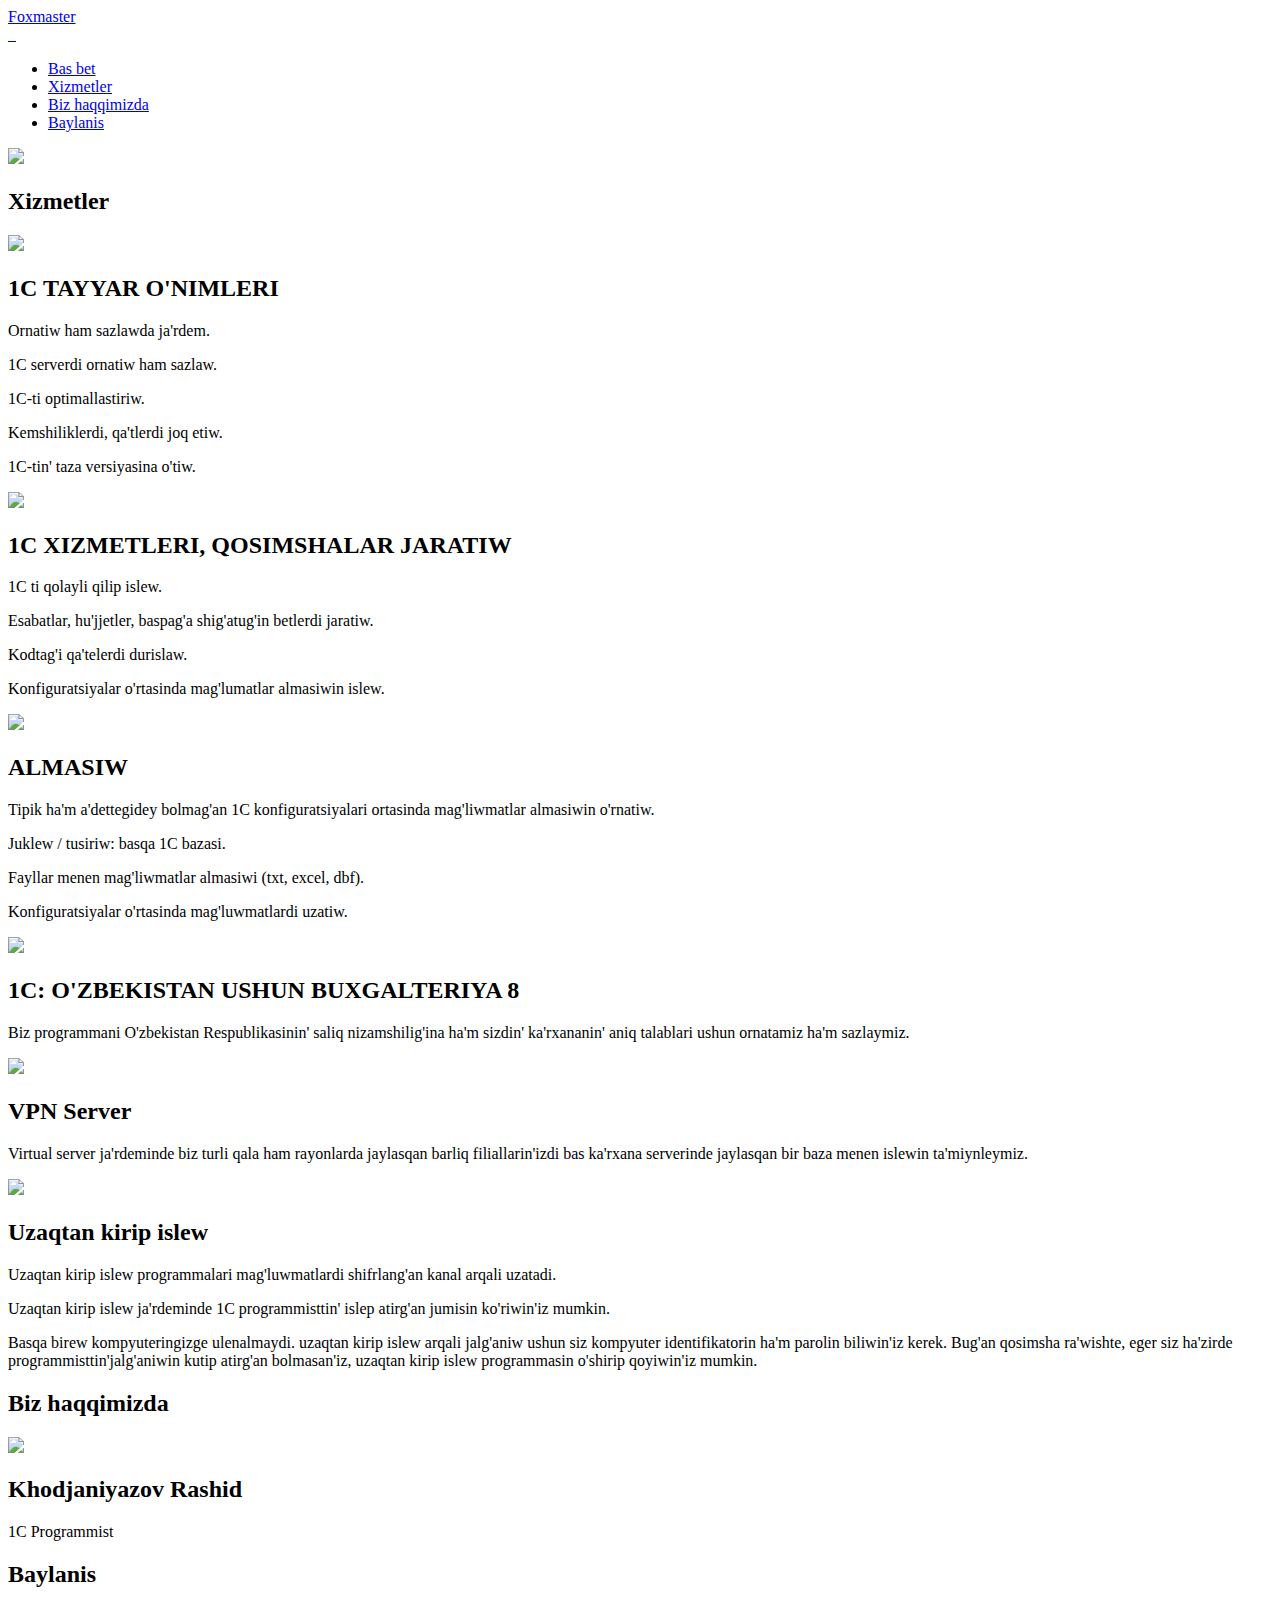
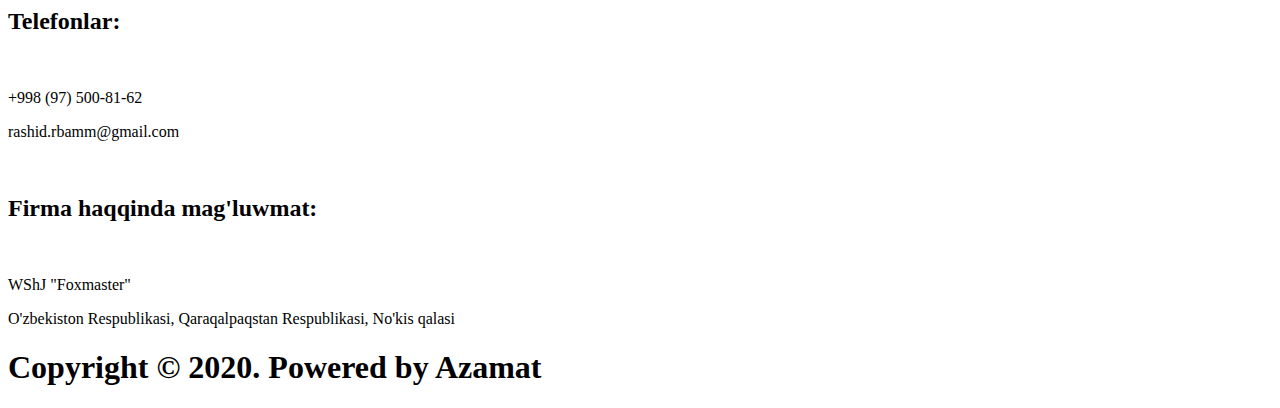
==== index-kr.html @ c24e4894 "Update index-kr.html" ====
<!DOCTYPE HTML>
<html lang="ru">

<head>
    <meta charset="utf-8">
    <meta name="viewport" content="width=device-width, initial-scale=1, maximum-scale=1">
    <!--<meta property="og:title" content="" />-->
    <!--<meta property="og:url" content="" />-->
    <!--<meta property="og:image" content="" />-->
    <!--<meta property="og:site_name" content="" />-->
    <!--<meta property="og:description" content="" />-->
    <title>Foxmaster</title>
    <link rel="stylesheet" href="css/slick.css">
    <link rel="stylesheet" href="css/slick-theme.css">
    <link rel="stylesheet" href="css/reset.css">
    <link rel="stylesheet" href="css/main3.css">
    <link rel="stylesheet" href="css/font-awesome.css">
    <!--[if lt IE 9]>
            <script src="scripts/html5shiv.js"></script>
        <![endif]-->
</head>

<body>
    <div class="main-overlay js-main-overlay"></div>
    <section class="cover-main" id="home">
        <header>
            <nav class="nav-wrapper">
                <div class="logo">
                    <a href="#" class="logo-title">Foxmaster</a>
                </div>
                <div class="language">
                    <a href="index.html">
                        <img src="images/russia-flag.png" alt="" />
                    </a>
                     <a href="index-uz.html">
                        <img src="images/uzbekistan-flag.jpg" alt="" />
                    </a>
                     <a href="index-kr.html">
                        <img src="images/Karakalpakstan-flag.png" alt="" />
                    </a>
                </div> <!--  .language -->
                <ul class="menu">
                    <li><a href="#home">Bas bet</a></li>
                    <li><a href="#work">Xizmetler</a></li>
                    <li><a href="#about">Biz haqqimizda</a></li>
                    <li><a href="#slider">Baylanis</a></li>
                    <!-- <li><a href="#footer">Footer</a></li> -->
                </ul>
            </nav>
        <div class="menu-trigger js-menu-trigger"></div>
        </header>
        <div class="wrapper">
            
            <div class="my__box">
            <img src="images/1c-box.png">
            </div> <!--  .my__box -->
        </div>
    </section>

    <section class="masonry-grid" id="work">
        <div class="wrapper">
        <h2 class="sub-title">Xizmetler</h2>
        <div class="services grid">
            <div class="bounce grid-item">
                <img src="images/unnamed.png">
                <h2>1C TAYYAR O'NIMLERI</h2>
                <!-- <p>Установка, Настройка, Сопровождение, Внедрение</p> -->
                <p>Ornatiw ham sazlawda ja'rdem.</p>
                <p>1C serverdi ornatiw ham sazlaw.</p>
                <p>1C-ti optimallastiriw.</p>
                <p>Kemshiliklerdi, qa'tlerdi joq etiw.</p>
                <p>1C-tin' taza versiyasina o'tiw.</p>
            </div> <!--  .bounce -->
            <div class="bounce grid-item">
                <img src="images/1c_developer2.png">
                <h2>1C XIZMETLERI, QOSIMSHALAR JARATIW</h2>
                <!-- <p>Программирование, Перенос данных, Создание отчетов, Доработка конфигураций</p> -->
                <p>1C ti qolayli qilip islew.</p>
                <!-- <p>Автоматизация работы</p> -->
                <p>Esabatlar, hu'jjetler, baspag'a shig'atug'in betlerdi jaratiw.</p>
                <p>Kodtag'i qa'telerdi durislaw.</p>
                <p>Konfiguratsiyalar o'rtasinda mag'lumatlar almasiwin islew.</p>
            </div> <!--  .bounce -->
            <div class="bounce grid-item">
                <img src="images/obmen.png">
                <h2>ALMASIW</h2>
                <!-- <p>Программирование, Перенос данных, Создание отчетов, Доработка конфигураций</p> -->
                <p>Tipik ha'm a'dettegidey bolmag'an 1C konfiguratsiyalari ortasinda mag'liwmatlar almasiwin o'rnatiw.</p>
                <p>Juklew / tusiriw: basqa 1C bazasi.</p>
                <p>Fayllar menen mag'liwmatlar almasiwi (txt, excel, dbf).</p>
                <p>Konfiguratsiyalar o'rtasinda mag'luwmatlardi uzatiw.</p>
            </div> <!--  .bounce -->
            <div class="bounce grid-item">
                <img src="images/fides2.png">
                <h2>1C: O'ZBEKISTAN USHUN BUXGALTERIYA 8</h2>
                <p>Biz programmani O'zbekistan Respublikasinin' saliq nizamshilig'ina ha'm sizdin' ka'rxananin' aniq talablari ushun ornatamiz ha'm sazlaymiz.</p>
            </div> <!--  .bounce -->
            <div class="bounce grid-item">
                <img src="images/vpn.png">
                <h2>VPN Server</h2>
                <p>Virtual server ja'rdeminde biz turli qala ham rayonlarda jaylasqan barliq filiallarin'izdi bas ka'rxana serverinde jaylasqan bir baza menen islewin ta'miynleymiz.</p>
            </div> <!--  .bounce -->
            <div class="bounce grid-item">
                <img src="images/teamviewer.png">
                <h2>Uzaqtan kirip islew</h2>
                <p>Uzaqtan kirip islew programmalari mag'luwmatlardi shifrlang'an kanal arqali uzatadi.</p>
                <p>Uzaqtan kirip islew ja'rdeminde 1C programmisttin' islep atirg'an jumisin ko'riwin'iz mumkin.</p>
                <p>Basqa birew kompyuteringizge ulenalmaydi. uzaqtan kirip islew arqali jalg'aniw ushun siz kompyuter identifikatorin ha'm parolin biliwin'iz kerek. Bug'an qosimsha ra'wishte, eger siz ha'zirde programmisttin'jalg'aniwin kutip atirg'an bolmasan'iz, uzaqtan kirip islew programmasin o'shirip qoyiwin'iz mumkin.</p>
            </div> <!--  .bounce -->
        </div> <!--  .services -->
      </div>
    </section>

    <section class="beating-heart" id="about">
        <div class="wrapper">
            <h2 class="sub-title">Biz haqqimizda</h2>
            <div class="about__us">
                    <img src="images/1c-programmer.jpg">
                    <h2>Khodjaniyazov Rashid</h2>
                    <p>1C Programmist</p>
            </div> <!--  .about__us -->
        </div>
    </section>

    <div class="slider-div" id="slider">
        <div class="wrapper">
        <h2 class="sub-title">Baylanis</h2>
        <div class="contacts">
                <h2>Telefonlar:</h2>
                <br>
                <p>
                +998 (97) 500-81-62
                <i class="fa fa-phone-square" aria-hidden="true"></i>
                <i class="fa fa-telegram" aria-hidden="true"></i>
                </p>
                <p>
                rashid.rbamm@gmail.com
                <i class="fa fa-envelope" aria-hidden="true"></i>
                </p>
                <br>
                <h2>Firma haqqinda mag'luwmat:</h2>
                <br>
                <p>
                    WShJ "Foxmaster"
                </p>
                <p>
                    O'zbekiston Respublikasi, Qaraqalpaqstan Respublikasi, No'kis qalasi
                </p>
        </div> <!--  .contacts -->
      </div>
    </div>

    <footer id="footer">
        <h1>Copyright &copy; 2020. Powered by Azamat</h1>
    </footer>

    <script src="scripts/jquery.js"></script>
    <script src="scripts/parallax.min.js"></script>
    <script src="scripts/masonry.js"></script>
    <script src="scripts/slick.js"></script>
    <script src="scripts/main.js"></script>

    <script>
      var scene = document.getElementById('scene');
      var parallax = new Parallax(scene);
    </script>

</body>

</html>
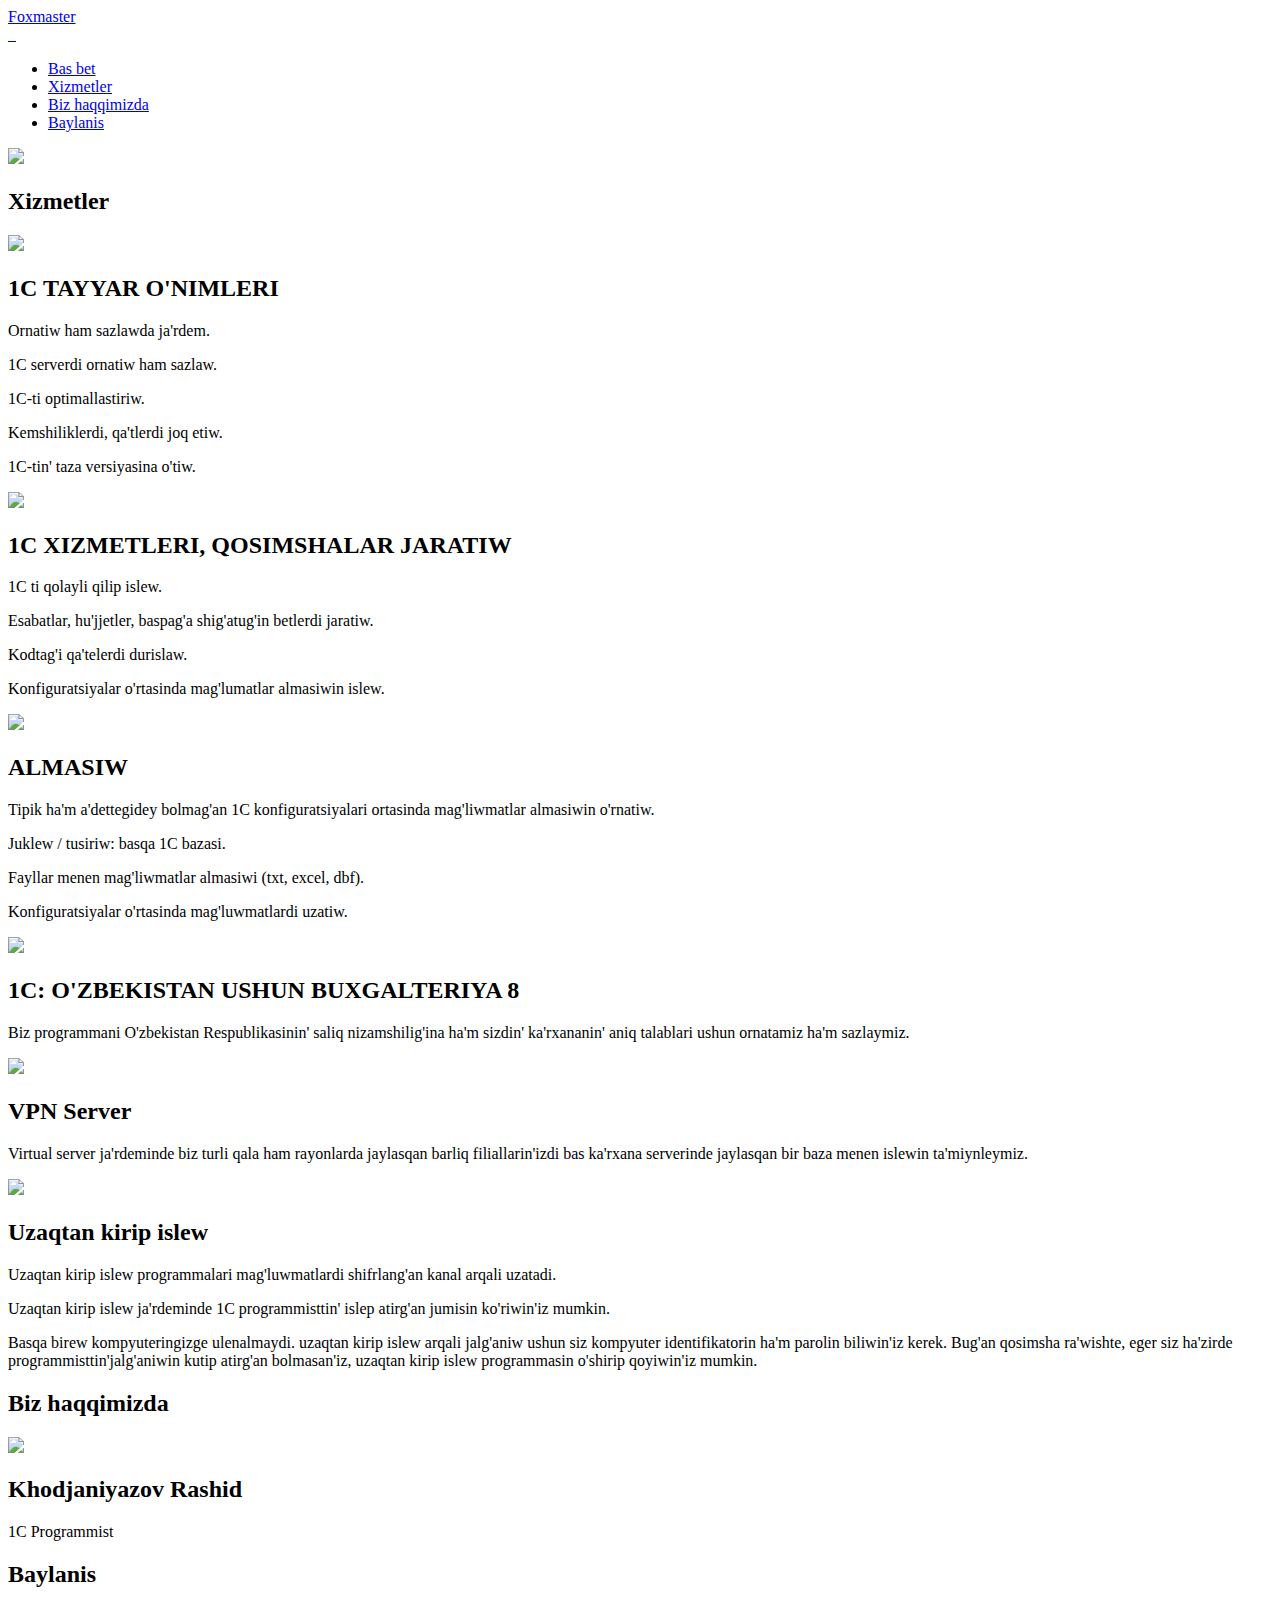
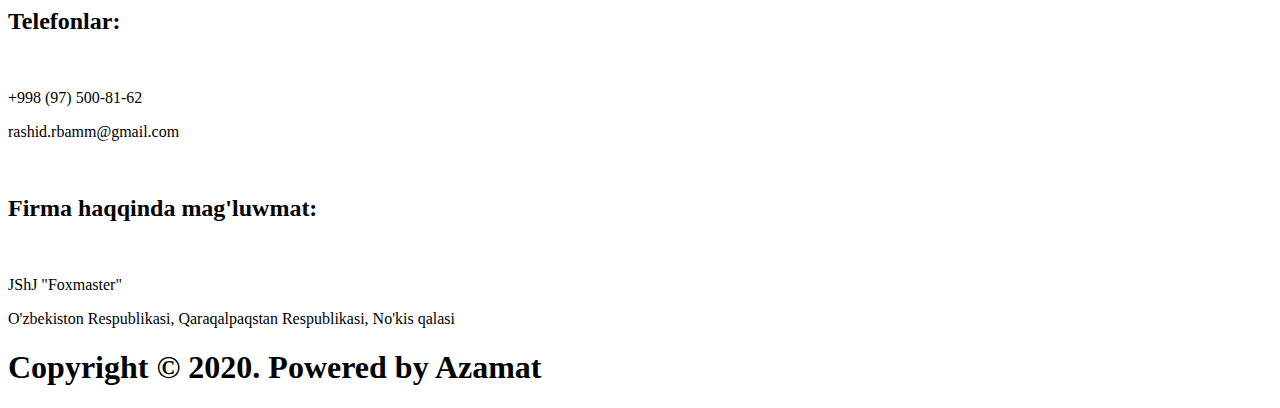
==== commit a874959f: "Update index-kr.html" ====
--- a/index-kr.html
+++ b/index-kr.html
@@ -141,7 +141,7 @@
                 <h2>Firma haqqinda mag'luwmat:</h2>
                 <br>
                 <p>
-                    WShJ "Foxmaster"
+                    JShJ "Foxmaster"
                 </p>
                 <p>
                     O'zbekiston Respublikasi, Qaraqalpaqstan Respublikasi, No'kis qalasi
